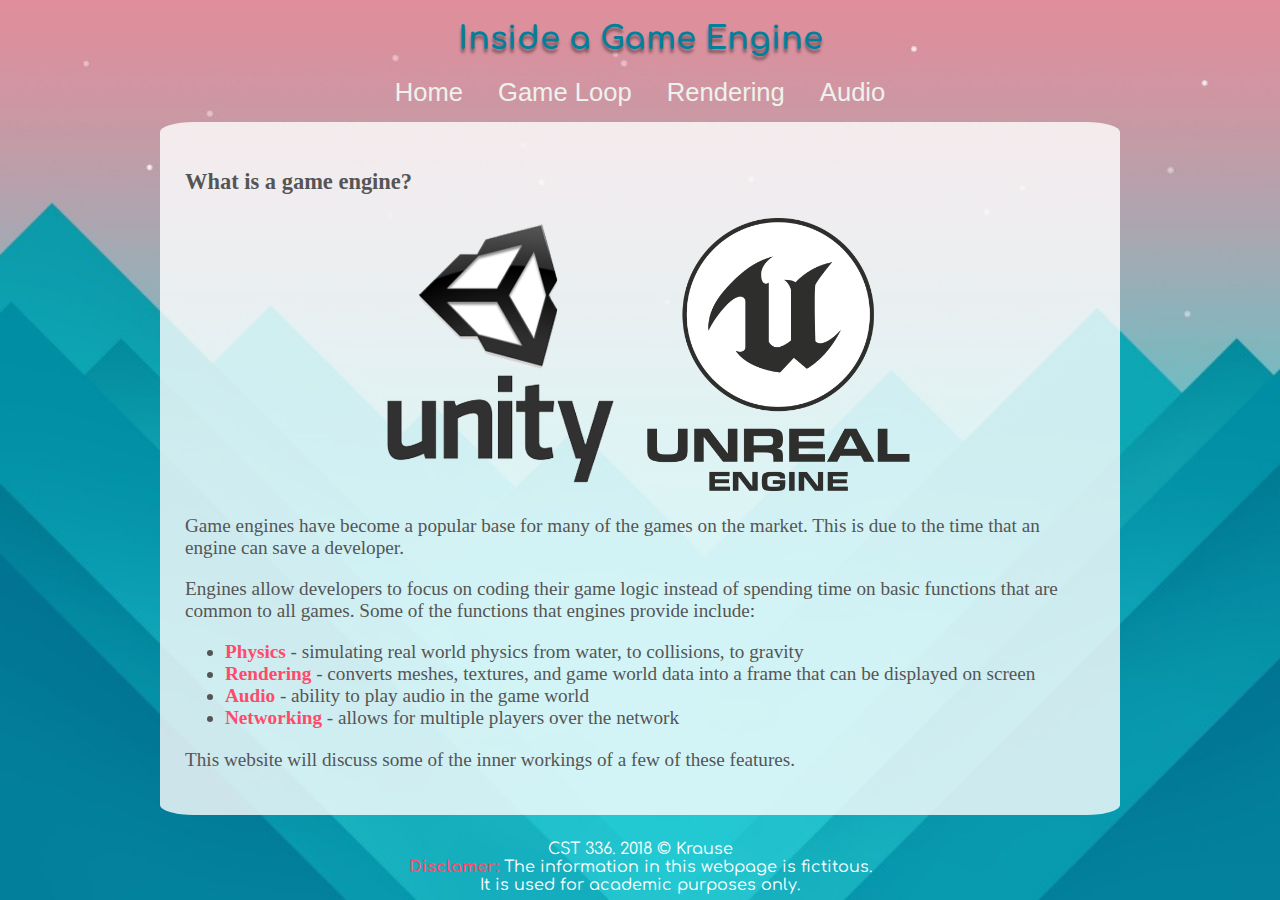
==== hw1/index.html @ fd917c15 "Added uncompleted homework 1" ====
<!DOCTYPE html>
<html lang="en">
<head>
    <meta charset="UTF-8">
    <title>Inside a Game Engine</title>

    <link rel="stylesheet" href="css/style.css">
</head>
<body>
    <header>
        <h1>Inside a Game Engine</h1>
    </header>
    <nav>
        <a href="index.html"><span>Home</span></a>
        <a href="loop.html">Game Loop</a>
        <a href="rendering.html">Rendering</a>
        <a href="audio.html">Audio</a>
    </nav>
    <main>
        <h3>What is a game engine?</h3>
        <div class="engine-logos">
            <img src="img/unity.png" alt="Unity Engine Logo">
            <img src="img/unreal.png" alt="Unreal Engine Logo">
        </div>
        <p>
            Game engines have become a popular base for many of the games on the market.
            This is due to the time that an engine can save a developer.
        </p>
        <p>
            Engines allow developers to focus on coding
            their game logic instead of spending time on basic functions that are common to all games.
            Some of the functions that engines provide include:
        </p>
        <ul>
            <li><span>Physics</span> - simulating real world physics from water, to collisions, to gravity</li>
            <li><span>Rendering</span> - converts meshes, textures, and game world data into a frame that can be displayed on screen</li>
            <li><span>Audio</span> - ability to play audio in the game world</li>
            <li><span>Networking</span> - allows for multiple players over the network</li>
        </ul>
        <p>This website will discuss some of the inner workings of a few of these features.</p>
    </main>
    <footer>
        CST 336. 2018 &copy; Krause <br />
        <strong>Disclamer:</strong> The information in this webpage is fictitous. <br />
        It is used for academic purposes only.
    </footer>
</body>
</html>
---- hw1/css/style.css ----
@import url('https://fonts.googleapis.com/css?family=Comfortaa');

html {
    background: url(../img/bg.jpg) no-repeat center center fixed;
    -webkit-background-size: cover;
    -moz-background-size: cover;
    -o-background-size: cover;
    background-size: cover;
}

body {
    width: 960px;
    margin: 0 auto;

    color: #555;
}

header, nav, footer {
    text-align: center;
    font-family: 'Comfortaa', cursive;
}

header h1 {
    color: #027F9B;
    text-shadow: 0 4px 3px rgba(0,0,0,0.4);
}

main {
    margin: 15px 0;
    background-color: rgba(255, 255, 255, 0.8);
    border-radius: 34px/10px;
    min-height: 600px;

    padding: 25px;

    font-size: 1.2em;
}

nav a {
    font-family: sans-serif;
    padding: 15px;
    padding-bottom: 4px;
    font-size: 1.6em;
    text-decoration: none;
    color: #eef2ed;

    border-bottom: 2px solid transparent;

    transition: 0.6s;
}

nav a:hover {
    border-bottom: 2px solid #ff4a6a;
    color: white;
}

ul span, .text-focus, strong {
    color: #ff4a6a;
    font-weight: bold;
}

footer {
    padding-top: 10px;

    color: white;
}

.engine-logos {
    text-align: center;
    width: 100%;
}

.engine-logos img {
    width: 30%;
}

.full-width {
    width: 100%;
}
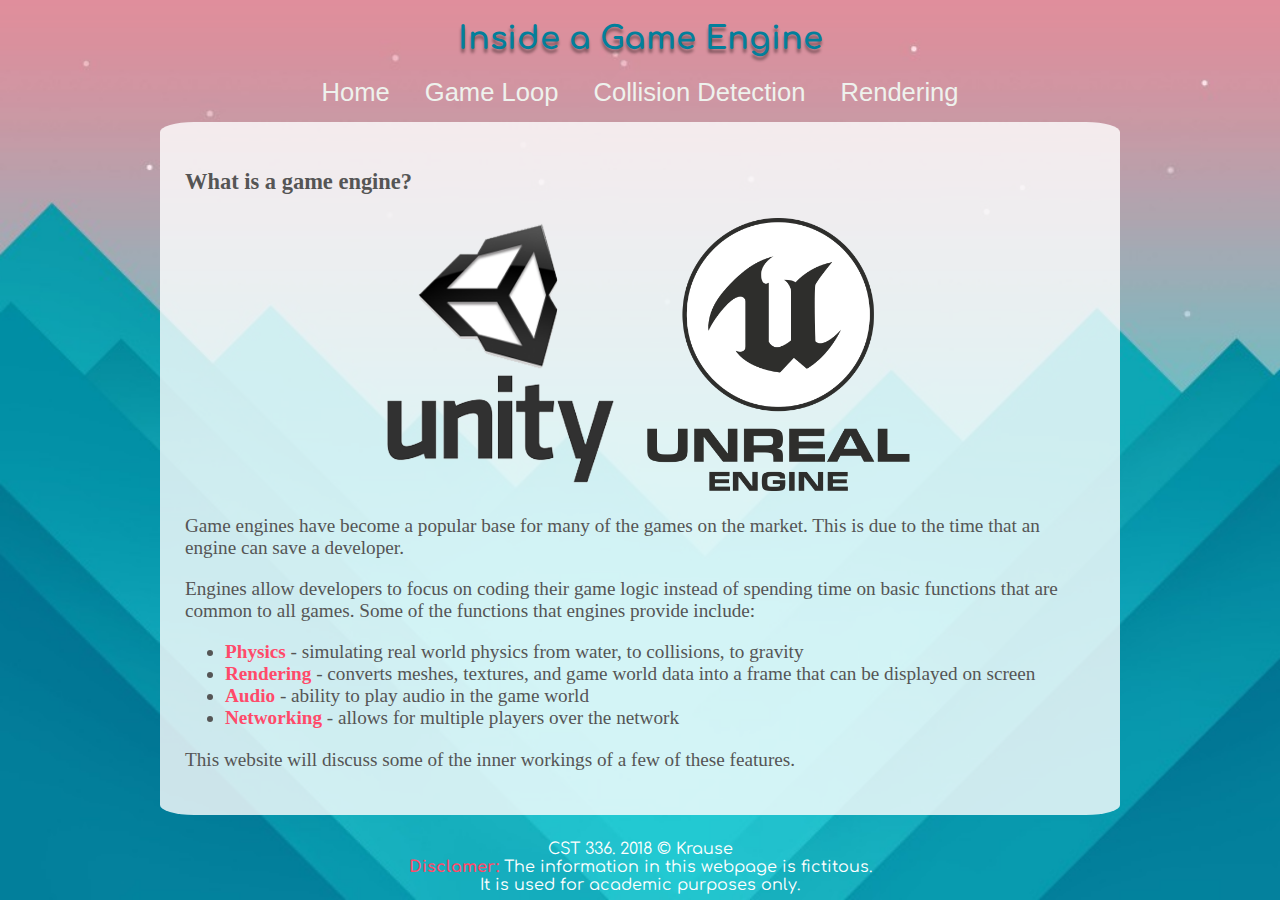
==== commit 9659cf08: "Finished homework 1" ====
--- a/hw1/index.html
+++ b/hw1/index.html
@@ -13,8 +13,8 @@
     <nav>
         <a href="index.html"><span>Home</span></a>
         <a href="loop.html">Game Loop</a>
+        <a href="collision.html">Collision Detection</a>
         <a href="rendering.html">Rendering</a>
-        <a href="audio.html">Audio</a>
     </nav>
     <main>
         <h3>What is a game engine?</h3>
--- a/hw1/css/style.css
+++ b/hw1/css/style.css
@@ -75,5 +75,5 @@
 }
 
 .full-width {
-    width: 100%;
+    max-width: 100%;
 }